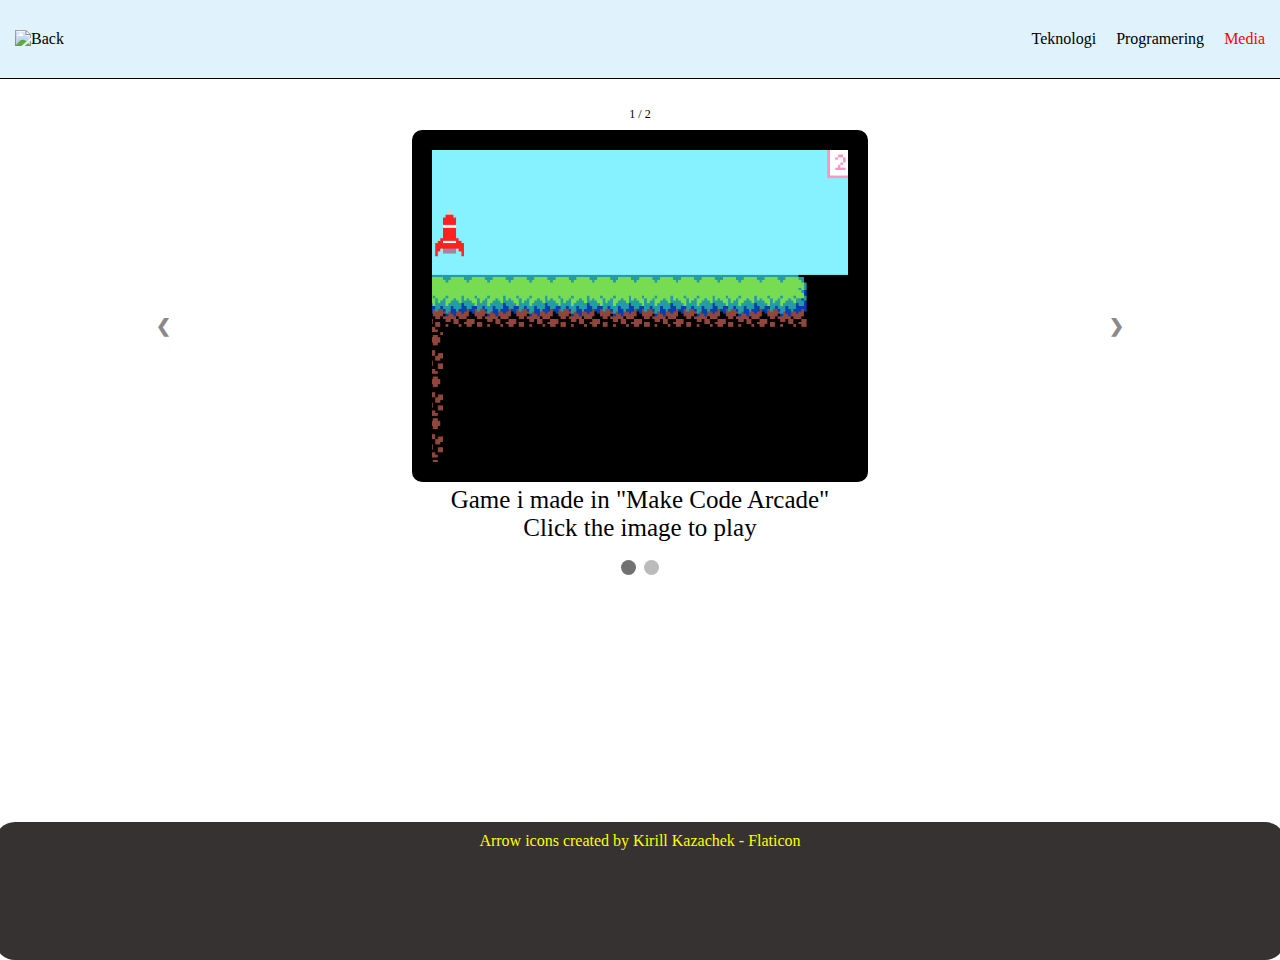
==== media.html @ ca4bf7fa "first commit" ====
<!DOCTYPE html>
<html lang="en">

<head>
    <meta charset="UTF-8">
    <meta http-equiv="X-UA-Compatible" content="IE=edge">
    <meta name="viewport" content="width=device-width, initial-scale=1.0">
    <title>Document</title>
    <link rel="stylesheet" href="style.css">
</head>

<body>
    <header>
        <div class="cont">

            <a href="index.html"><img src="images/arrow.png" alt="Back" class="back" width="10%"></a>


            <div class="cont2copy">

                <a href="tek.html" class="color">Teknologi</a>
                <a href="Prog.html" class="color">Programering</a>
                <a href="media.html" class="now">Media</a>
            </div>
        </div>
    </header>
    <div class="middle">

        <!-- Slider start -->
        <script src="index.js"></script>
        <div class="slideshow-container">


            <div class="mySlides fade" style="display: block;">

                <div class="numbertext">1 / 2</div>
                <div class="imglinktext"></div>
                <a href="https://arcade.makecode.com/#editor" target=”_blank”><img
                        src="Images/Screenshot 2022-06-01 155612.png" class="imglink2"></a>
                <div class="text">Game i made in "Make Code Arcade" <br>Click the image to play
                </div>
            </div>
            <!-- <div class="mySlides fade">
                <div class="numbertext">2 / 3</div>
                <div class="imglinktext"></div>
                <video src="video/MariusVideo.mp4" controls width="675px"></video>
                <div class="text">Video i made in 10th grade </div>
            </div> -->
            <div class="mySlides fade">
                <div class="numbertext num">2 / 2</div>
                <div class="imglinktext"></div>
                <audio controls src="musikk/Wonder machine (1).mp3"></audio><br>
                <audio controls src="musikk/Musikk 3 (1).mp3"></audio><br>
                <audio controls src="musikk/musikk 4 (1)-kopi.mp3"></audio>
                <div class="text">Some of the music i have made</div>
            </div>


            <a class="prev" onclick="plusSlides(-1)">&#10094;</a>
            <a class="next" onclick="plusSlides(1)">&#10095;</a>
        </div>
        <br>


        <div style="text-align:center">
            <span class="dot active" onclick="currentSlide(1)"></span>
            <span class="dot" onclick="currentSlide(2)"></span>
            <!-- <span class="dot" onclick="currentSlide(3)"></span> -->
        </div>
        <!-- Slider end -->


    </div>

    <footer>
        <div class="footer">
            <a href="https://www.flaticon.com/free-icons/arrow" title="arrow icons">Arrow icons created by Kirill
                Kazachek - Flaticon</a>
        </div>
    </footer>
</body>

</html>
---- style.css ----
body {
  margin: -10px;
  padding: 10px;
  overflow-y: hidden;
  overflow-x: hidden;

}

.now {
  color: red;
  text-decoration: none;
}

header {
  background-color: #e0f2fc;
  padding: 30px 10px 10px 10px;
  margin: -20px -5px 0px -5px;
  border-bottom: solid black 1px;
}

.cont2 {
  padding: 10px 0px 10px 0px;
}

.cont2copy {
  padding: 10px 0px 10px 0px;
}

.cont {
  display: flex;
  justify-content: space-between;
  align-items: center;
}

.cont a {
  text-decoration: none;
}

.cont img {
  padding: 10px;
  text-decoration: none;
}

.cont2 {
  display: flex;
  color: black;
}

.cont2 a {
  padding: 10px;
  text-decoration: none;
  color: black;
}

.cont2 a:hover {
  color: red;
  padding: 10px;
  text-decoration: underline;
}

.back {
  color: black;
  margin: -10px 0 -10px 0px;
}

.back:hover {
  color: red;
  border-radius: 100px;
  background-color: #e0f2fc;
}

.middle {
  padding: 20px;
}

.left {
  background-color: #e0f2fc;
}

.cont2copy {
  display: flex;

}

.cont2copy a {
  padding: 10px;
  text-decoration: none;
}

.color {
  color: black;
}

.cont2copy a:hover {
  color: red;
  text-decoration: underline;
}

footer {
  background-color: rgb(54, 50, 50);
  border-radius: 20px;
  margin: 10px -5px -5px -5px;
  display: flex;
  padding-bottom: 100px;
  justify-content: center;
  position: absolute;
  bottom: -10px;
  right: 0px;
  left: 0px;

  margin: -20px -5px -50px -5px;
}

.footer {
  padding: 10px;
  text-align: center;
}

footer a {
  text-decoration: none;
  color: yellow;
}

footer p {
  text-decoration: none;
  color: yellow;
}

footer a:hover {
  text-shadow: 0.1px 0.5px yellow;
  text-decoration: underline;
}

.myLogo {
  width: 90px;
  margin: -10px 0 -10px -15px;
}


* {
  box-sizing: border-box;
}

.slideshow-container {
  max-width: 1000px;
  position: relative;
  margin: auto;
}

.Sliderstart {
  display: block;
  text-align: center;
}

.mySlides {
  display: none;
  text-align: center;
}

.prev,
.next {
  cursor: pointer;
  position: absolute;
  top: 50%;
  width: auto;
  margin-top: -22px;
  padding: 16px;
  color: rgb(137, 137, 137);
  font-weight: bold;
  font-size: 18px;
  transition: 0.6s ease;
  border-radius: 0 3px 3px 0;
  user-select: none;
}

.next {
  right: 0;
  border-radius: 3px 0 0 3px;
}

.prev:hover,
.next:hover {
  background-color: rgba(0, 0, 0, 0.8);
}

.text {
  font-size: 25px;
  width: 100%;
  text-align: center;
}

.numbertext {
  color: black;
  font-size: 12px;
  padding: 8px 12px;
}

.dot {
  cursor: pointer;
  height: 15px;
  width: 15px;
  margin: 0 2px;
  background-color: #bbb;
  border-radius: 50%;
  display: inline-block;
  transition: background-color 0.6s ease;
}

.active,
.dot:hover {
  background-color: #717171;
}

.fade {
  animation-name: fade;
  animation-duration: 1.5s;
}

@keyframes fade {
  from {
    opacity: 0.4;
  }

  to {
    opacity: 1;
  }
}

/* Slider end */

.imglink {
  border: black solid 20px;
  text-align: center;
  padding: 0px;
  margin: 0px;
  width: 680px;
  height: 500px;
  border-radius: 10px;
}

.imglink2 {
  border: black solid 20px;
  text-align: center;
  padding: 0px;
  margin: 0px;
  height: 352px;

  border-radius: 10px;

}

p {
  text-align: center;
}

.imgr {
  width: 50%;
}

.contlr {
  display: flex;
  background-color: rgb(224, 242, 252);
  align-items: flex-start;
  justify-content: space-between;
}

.middle2 {
  text-align: center;
  border: 1px solid black;
}

.noc {
  text-align: left;
}

.py {
  text-align: left;
  overflow-y: scroll;
}

audio {
  margin-bottom: 50px;
}

.num {
  margin-bottom: 60px;
}

.left2 {
  margin-left: 10px;
  font-size: 30px;
}
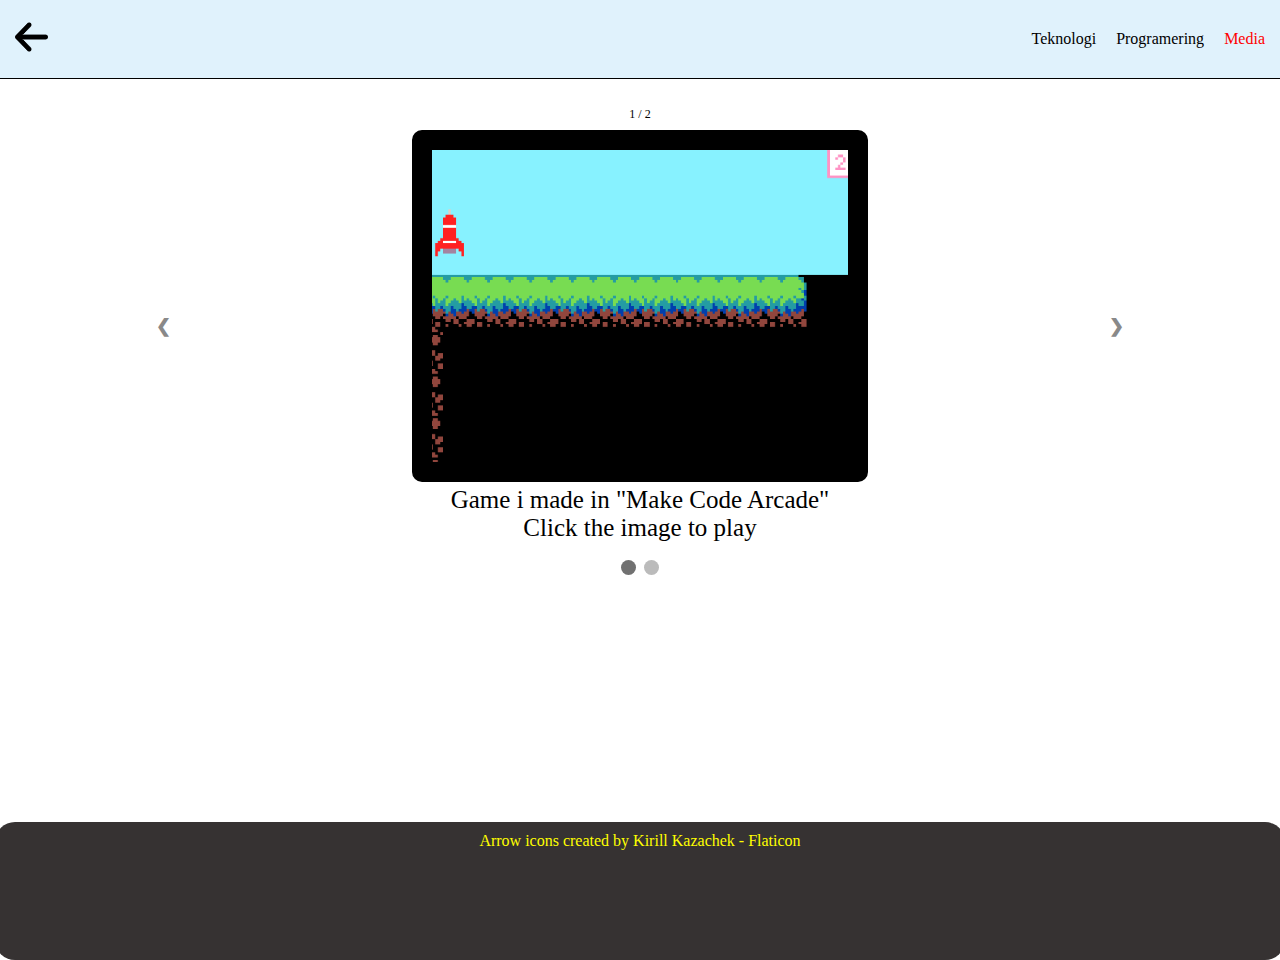
==== commit a56ff0e8: "img_fix" ====
--- a/media.html
+++ b/media.html
@@ -13,7 +13,7 @@
     <header>
         <div class="cont">
 
-            <a href="index.html"><img src="images/arrow.png" alt="Back" class="back" width="10%"></a>
+            <a href="index.html"><img src="Images/arrow.png" alt="Back" class="back" width="10%"></a>
 
 
             <div class="cont2copy">
